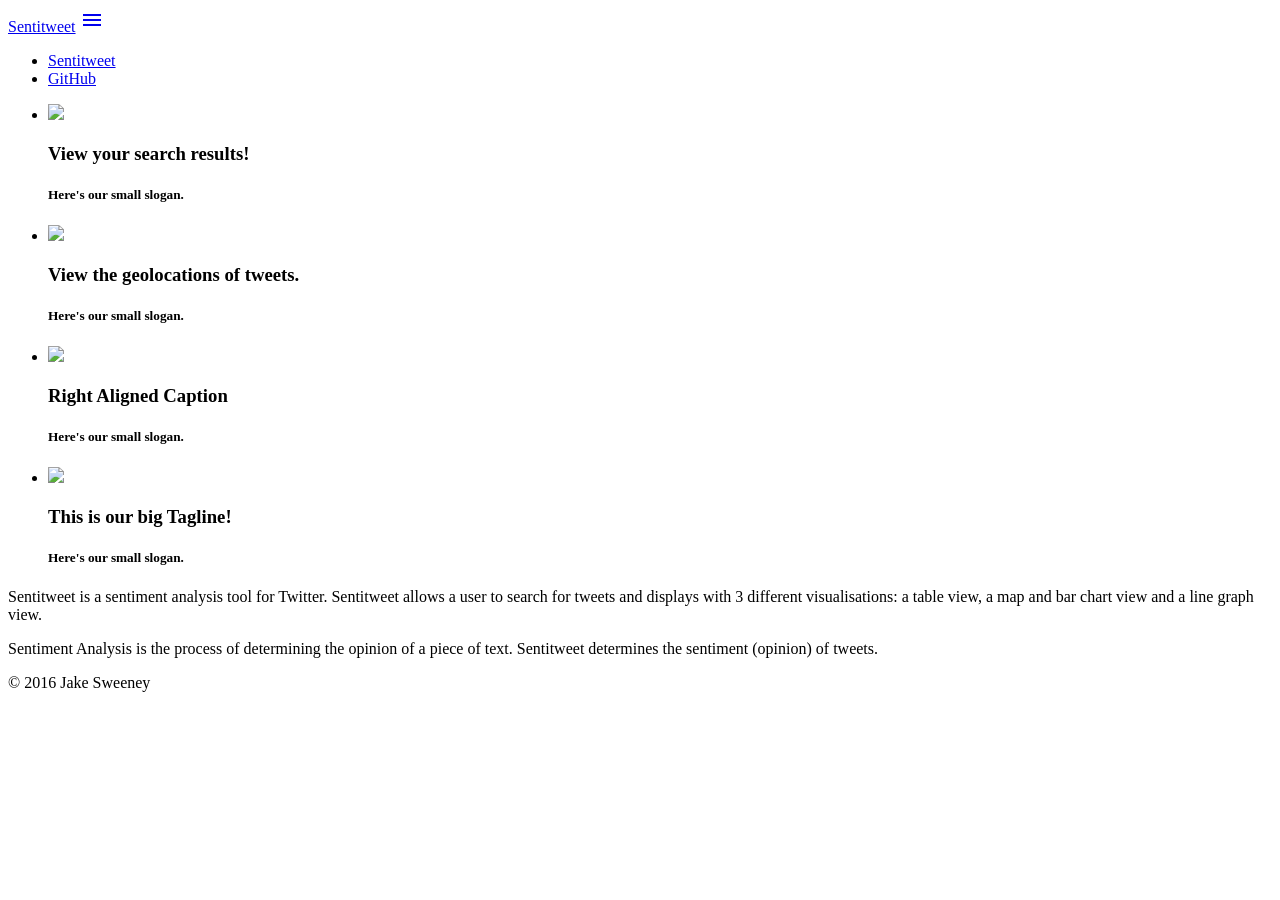
==== app/views/about.scala.html @ 3be79319 "Added Functioning Load Sample Data. UI fixes. Version for Demo Day" ====
<!DOCTYPE html>
<html lang="en">
  <head>
    <title>Sentitweet - About</title>

    <meta charset="UTF-8">
    <link rel="shortcut icon" type="image/png" href="@routes.Assets.versioned("images/thumbs_up.png")">
    <link rel="stylesheet" href="@routes.Assets.versioned("javascripts/bootstrap/materialize/css/materialize.min.css")">
    <link rel="stylesheet" href="@routes.Assets.versioned("stylesheets/about.css")" media="screen">
    <link rel="stylesheet" href="https://fonts.googleapis.com/icon?family=Material+Icons">
    <script src="https://cdnjs.cloudflare.com/ajax/libs/jquery/2.1.4/jquery.min.js"></script>
    <script src="@routes.Assets.versioned("javascripts/bootstrap/materialize/js/materialize.min.js")" type="text/javascript"></script>
  </head>
  <body>
    <header>
      <nav class="blue darken-1">
        <div class="nav-wrapper container">
          <a href="/" class="brand-logo">Sentitweet</a>
          <a href="#" data-activates="mobile-demo" class="button-collapse"><i class="material-icons">menu</i></a>
          <ul id="nav-mobile" class="right hide-on-med-and-down">
            <li><a href="@routes.Application.listResults()">Sentitweet</a></li>
            <li><a href="https://github.com/Jake-Sweeney/Sentitweet-V1.0">GitHub</a></li>
          </ul>
        </div>
      </nav>
    </header>
    <main class="container">
      <div class="slider">
        <ul class="slides">
          <li>
            <img src="@routes.Assets.versioned("images/tableview_screenshot.PNG")"> <!-- random image -->
            <div class="caption center-align">
              <h3>View your search results!</h3>
              <h5 class="light grey-text text-lighten-3">Here's our small slogan.</h5>
            </div>
          </li>
          <li>
            <img src="@routes.Assets.versioned("images/mapandgraph_screenshot.PNG")"> <!-- random image -->
            <div class="caption left-align">
              <h3>View the geolocations of tweets.</h3>
              <h5 class="light grey-text text-lighten-3">Here's our small slogan.</h5>
            </div>
          </li>
          <li>
            <img src="http://lorempixel.com/580/250/nature/3"> <!-- random image -->
            <div class="caption right-align">
              <h3>Right Aligned Caption</h3>
              <h5 class="light grey-text text-lighten-3">Here's our small slogan.</h5>
            </div>
          </li>
          <li>
            <img src="http://lorempixel.com/580/250/nature/4"> <!-- random image -->
            <div class="caption center-align">
              <h3>This is our big Tagline!</h3>
              <h5 class="light grey-text text-lighten-3">Here's our small slogan.</h5>
            </div>
          </li>
        </ul>
      </div>
      <div id="speechBubbles">
        <p class="bubble flow-text" id="aboutSentitweetSpeechBubble">
          Sentitweet is a sentiment analysis tool for Twitter.
          Sentitweet allows a user to search for tweets and displays with 3 different visualisations: a table view, a map and bar chart view and a line graph view.
        </p>
        <p class="bubble flow-text" id="aboutSentimentAnalysisBubble">
          Sentiment Analysis is the process of determining the opinion of a piece of text.
          Sentitweet determines the sentiment (opinion) of tweets.
        </p>
      </div>
      <script>
         $(document).ready(function () {
           $('.slider').slider({
             full_width: false});
         });
      </script>
    </main>
  </body>
  <footer class="page-footer blue darken-1">
    <div class="footer-copyright">
      <div class="container">
          &copy; 2016 Jake Sweeney
      </div>
    </div>
  </footer>
</html>
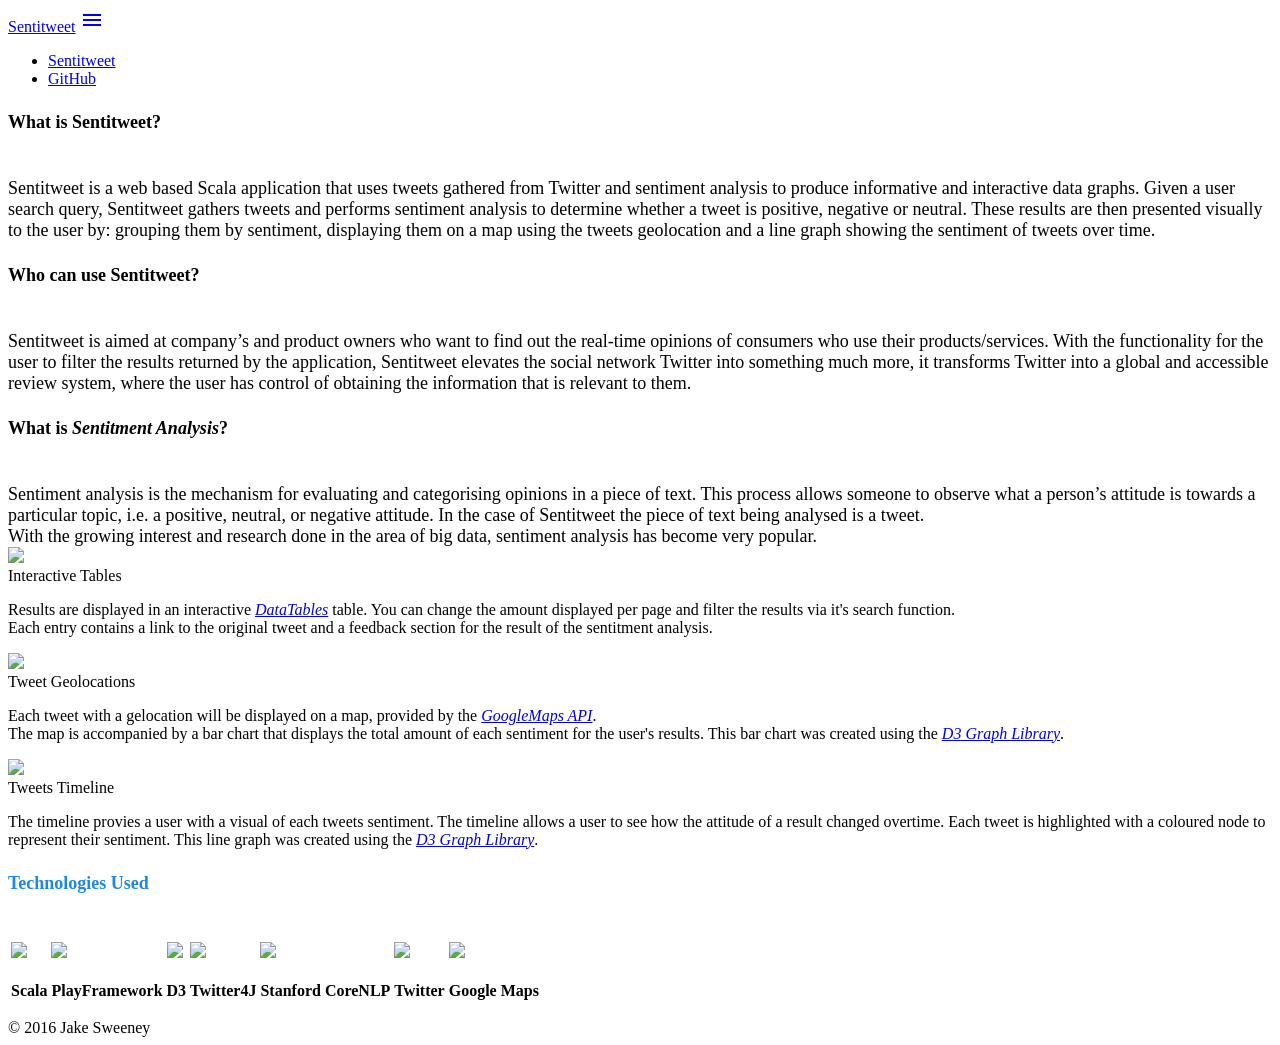
==== commit eff6db2a: "Updates for final product. About Page added." ====
--- a/app/views/about.scala.html
+++ b/app/views/about.scala.html
@@ -6,7 +6,7 @@
     <meta charset="UTF-8">
     <link rel="shortcut icon" type="image/png" href="@routes.Assets.versioned("images/thumbs_up.png")">
     <link rel="stylesheet" href="@routes.Assets.versioned("javascripts/bootstrap/materialize/css/materialize.min.css")">
-    <link rel="stylesheet" href="@routes.Assets.versioned("stylesheets/about.css")" media="screen">
+    <link rel="stylesheet" href="@routes.Assets.versioned("stylesheets/about.css")">
     <link rel="stylesheet" href="https://fonts.googleapis.com/icon?family=Material+Icons">
     <script src="https://cdnjs.cloudflare.com/ajax/libs/jquery/2.1.4/jquery.min.js"></script>
     <script src="@routes.Assets.versioned("javascripts/bootstrap/materialize/js/materialize.min.js")" type="text/javascript"></script>
@@ -25,52 +25,119 @@
       </nav>
     </header>
     <main class="container">
-      <div class="slider">
-        <ul class="slides">
-          <li>
-            <img src="@routes.Assets.versioned("images/tableview_screenshot.PNG")"> <!-- random image -->
-            <div class="caption center-align">
-              <h3>View your search results!</h3>
-              <h5 class="light grey-text text-lighten-3">Here's our small slogan.</h5>
+
+      <div class="row">
+        <div class="col s12">
+          <div class="card-panel blue darken-1" id="aboutSentitweetPanel">
+            <span class="white-text" style="font-size: 18px;"><h4>What is Sentitweet?</h4><br/>Sentitweet is a web based Scala application that uses tweets gathered from Twitter and sentiment analysis to produce informative and interactive data graphs. Given a user search query, Sentitweet gathers tweets and performs sentiment analysis to determine whether a tweet is positive, negative or neutral. These results are then presented visually to the user by: grouping them by sentiment, displaying them on a map using the tweets geolocation and a line graph showing the sentiment of tweets over time.
+            </span>
+          </div>
+        </div>
+      </div>
+
+      <div class="row">
+        <div class="col s6">
+          <div class="card-panel blue darken-1">
+            <span class="white-text" style="font-size: 18px;"><h4>Who can use Sentitweet?</h4><br/>
+              Sentitweet is aimed at company’s and product owners who want to find out the real-time opinions of consumers who use their products/services. With the functionality for the user to filter the results returned by the application, Sentitweet elevates the social network Twitter into something much more, it transforms Twitter into a global and accessible review system, where the user has control of obtaining the information that is relevant to them.
+            </span>
+          </div>
+        </div>
+        <div class="col s6">
+          <div class="card-panel blue darken-1">
+            <span class="white-text" style="font-size: 18px;"><h4>What is <i>Sentitment Analysis</i>?</h4><br/>
+              Sentiment analysis is the mechanism for evaluating and categorising opinions in a piece of text. This process allows someone to observe what a person’s attitude is towards a particular topic, i.e. a positive, neutral, or negative attitude. In the case of Sentitweet the piece of text being analysed is a tweet.<br />With the growing interest and research done in the area of big data, sentiment analysis has become very popular.
+            </span>
+          </div>
+        </div>
+      </div>
+
+      <div class="row">
+
+        <div class="col s4">
+          <div class="card">
+            <div class="card-image">
+              <img class="materialboxed" src="@routes.Assets.versioned("images/tableview_section.PNG")" data-caption="View results in an interactive table.">
             </div>
-          </li>
-          <li>
-            <img src="@routes.Assets.versioned("images/mapandgraph_screenshot.PNG")"> <!-- random image -->
-            <div class="caption left-align">
-              <h3>View the geolocations of tweets.</h3>
-              <h5 class="light grey-text text-lighten-3">Here's our small slogan.</h5>
+            <div class="card-content">
+              <span class="card-title grey-text text-darken-4">Interactive Tables</span>
+              <p id="interactiveTableRevealText">Results are displayed in an interactive <a href="https://datatables.net/"><i>DataTables</i></a> table. You can change the amount displayed per page and filter the results via it's search function.<br />Each entry contains a link to the original tweet and a feedback section for the result of the sentitment analysis.</p>
             </div>
-          </li>
-          <li>
-            <img src="http://lorempixel.com/580/250/nature/3"> <!-- random image -->
-            <div class="caption right-align">
-              <h3>Right Aligned Caption</h3>
-              <h5 class="light grey-text text-lighten-3">Here's our small slogan.</h5>
+          </div>
+        </div>
+
+        <div class="col s4">
+          <div class="card">
+            <div class="card-image">
+              <img class="materialboxed" src="@routes.Assets.versioned("images/map_and_graph_section_editedsize.PNG")" data-caption="View your results Geolocation and the total sentiment numbers.">
             </div>
-          </li>
-          <li>
-            <img src="http://lorempixel.com/580/250/nature/4"> <!-- random image -->
-            <div class="caption center-align">
-              <h3>This is our big Tagline!</h3>
-              <h5 class="light grey-text text-lighten-3">Here's our small slogan.</h5>
+            <div class="card-content">
+              <span class="card-title grey-text text-darken-4">Tweet Geolocations</span>
+              <p id="interactiveTableRevealText">Each tweet with a gelocation will be displayed on a map, provided by the <a href="https://developers.google.com/maps/"><i>GoogleMaps API</i></a>.
+                <br />The map is accompanied by a bar chart that displays the total amount of each sentiment for the user's results. This bar chart was created using the <a href="https://d3js.org"><i>D3 Graph Library</i></a>.</p>
             </div>
-          </li>
-        </ul>
+          </div>
+        </div>
+
+        <div class="col s4">
+          <div class="card">
+            <div class="card-image">
+              <img class="materialboxed" src="@routes.Assets.versioned("images/linegraph_section.PNG")" data-caption="View a timeline of your results.">
+            </div>
+            <div class="card-content">
+              <span class="card-title grey-text text-darken-4">Tweets Timeline</span>
+              <p id="interactiveTableRevealText">The timeline provies a user with a visual of each tweets sentiment. The timeline allows a user to see how the attitude of a result changed overtime. Each tweet is highlighted with a coloured node to represent their sentiment. This line graph was created using the <a href="https://d3js.org"><i>D3 Graph Library</i></a>.</p>
+            </div>
+          </div>
+        </div>
+
       </div>
-      <div id="speechBubbles">
-        <p class="bubble flow-text" id="aboutSentitweetSpeechBubble">
-          Sentitweet is a sentiment analysis tool for Twitter.
-          Sentitweet allows a user to search for tweets and displays with 3 different visualisations: a table view, a map and bar chart view and a line graph view.
-        </p>
-        <p class="bubble flow-text" id="aboutSentimentAnalysisBubble">
-          Sentiment Analysis is the process of determining the opinion of a piece of text.
-          Sentitweet determines the sentiment (opinion) of tweets.
-        </p>
+
+      <div class="row">
+        <div class="col s12">
+          <div class="card-panel white darken-1">
+            <span style="color: #1E88E5;font-size: 18px;"><h4>Technologies Used</h4><br/></span>
+            <table>
+              <tr>
+                <td>
+                  <a href="http://www.scala-lang.org/"><img src="@routes.Assets.versioned("images/scala_logo.PNG")"></a>
+                </td>
+                <td>
+                  <a href="https://www.playframework.com/"><img src="@routes.Assets.versioned("images/playframework_logo.PNG")"></a>
+                </td>
+                <td>
+                  <a href="https://d3js.org/"><img src="@routes.Assets.versioned("images/d3_logo.PNG")"></a><br />
+                </td>
+                <td>
+                  <a href="http://twitter4j.org/en/index.html"><img src="@routes.Assets.versioned("images/twitter4j_logo.PNG")"></a><br />
+                </td>
+                <td>
+                  <a href="http://stanfordnlp.github.io/CoreNLP/"><img src="@routes.Assets.versioned("images/stanfordcorenlp_logo.PNG")"></a><br />
+                </td>
+                <td>
+                  <a href="https://twitter.com/?lang=en"><img src="@routes.Assets.versioned("images/twitter_logo.PNG")"></a><br />
+                </td>
+                <td>
+                  <a href="https://developers.google.com/maps/"><img src="@routes.Assets.versioned("images/googlemaps_logo.PNG")"></a><br />
+                </td>
+              </tr>
+              <tr>
+                <td><p><b>Scala</b></p></td>
+                <td><p><b>PlayFramework</b></p></td>
+                <td><p><b>D3</b></p></td>
+                <td><p><b>Twitter4J</b></p></td>
+                <td><p><b>Stanford CoreNLP</b></p></td>
+                <td><p><b>Twitter</b></p></td>
+                <td><p><b>Google Maps</b></p></td>
+              </tr>
+            </table>
+          </div>
+        </div>
       </div>
+
       <script>
-         $(document).ready(function () {
-           $('.slider').slider({
-             full_width: false});
+         $(document).ready(function(){
+           $('.materialboxed').materialbox();
          });
       </script>
     </main>
